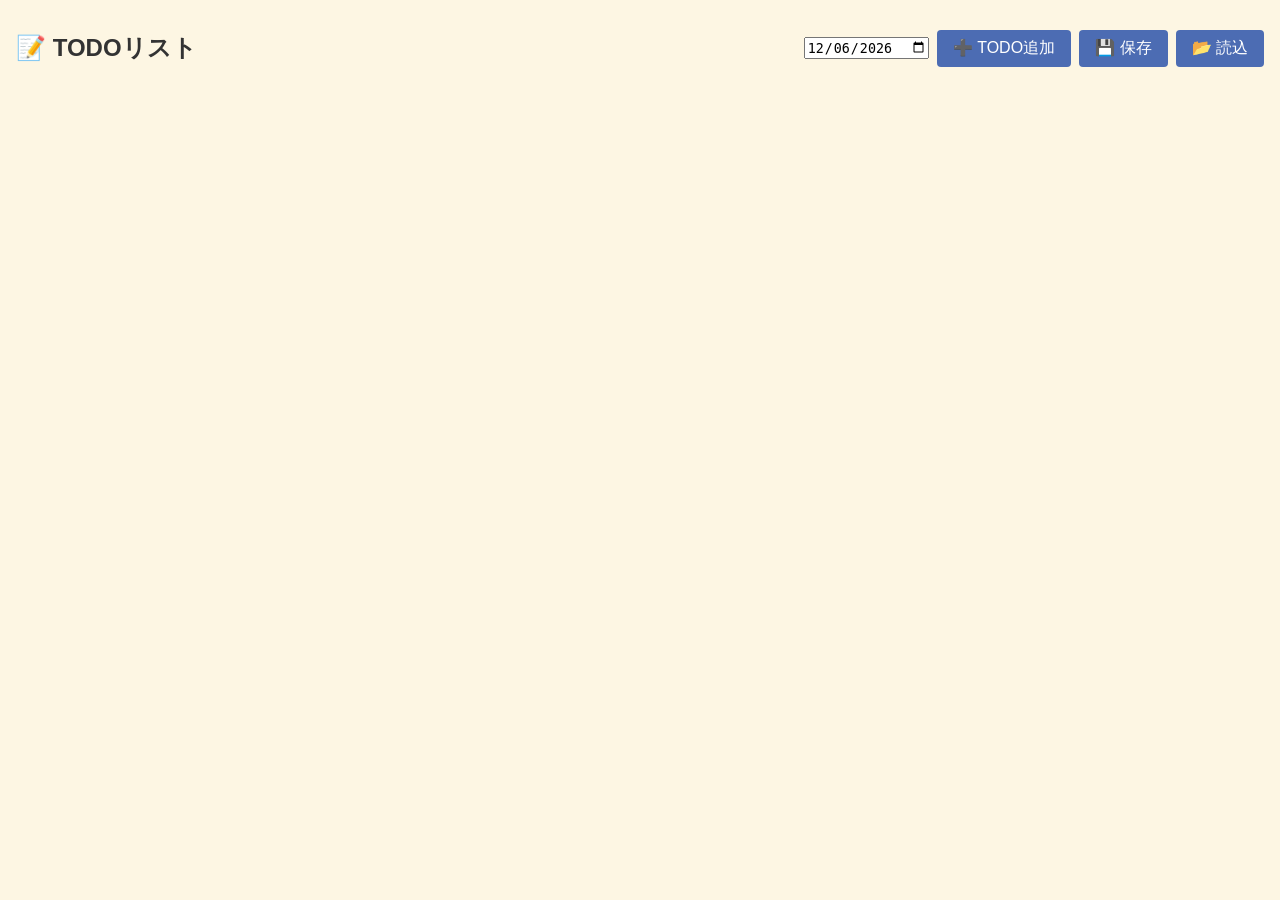
==== index.html @ 85d155e5 "todo-v1.1 - Update index.html todo-v1.1 - Update index.html" ====
<!DOCTYPE html>
<html lang="ja">
<head>
<meta charset="UTF-8" />
<meta name="viewport" content="width=device-width, initial-scale=1" />
<title>📝 TODO lists ✏</title>
<link rel="icon" href="icon.svg" type="image/svg+xml" />
<link rel="stylesheet" href="style.css" />
</head>
<body>
<header>
  <h1>📝 TODOリスト</h1>
  <input type="date" id="select-date" aria-label="日付を選択" />
  <button id="add-todo-btn" aria-label="TODOを新規追加">➕ TODO追加</button>
  <button id="save-json-btn" aria-label="TODOリストをJSONファイルに保存">💾 保存</button>
  <button id="load-json-btn" aria-label="JSONファイルからTODOリストを読み込み">📂 読込</button>
  <input type="file" id="load-json-input" accept="application/json" style="display:none" />
</header>
<main>
  <div id="todo-list-container" tabindex="0" aria-live="polite"></div>
</main>

<!-- 編集モーダル -->
<div id="modal-bg" class="modal-bg" hidden>
  <div id="modal" class="modal" role="dialog" aria-modal="true" aria-labelledby="modal-date" tabindex="-1">
    <h3 id="modal-date">📅</h3>
    <label>
      ⏰ 時刻 (任意): 
      <input type="time" id="todo-time" />
    </label>
    <label>
      📝 TODO内容:
      <textarea id="todo-text" rows="3" placeholder="TODO内容を入力"></textarea>
    </label>
    <div class="modal-buttons">
      <button id="save-btn">💾 保存</button>
      <button id="delete-btn">🗑️ 削除</button>
      <button id="close-btn">❌ 閉じる</button>
    </div>
  </div>
</div>

<script src="script.js"></script>
</body>
</html>
---- style.css ----
/* リセット・ベース */
* {
  box-sizing: border-box;
}

body {
  font-family: "Yu Gothic", "Segoe UI", Tahoma, sans-serif;
  background-color: #fdf6e3;
  color: #333;
  margin: 0;
  padding: 1rem;
  transition: background-color 0.3s, color 0.3s;
}

@media (prefers-color-scheme: dark) {
  body {
    background-color: #1a1a1a;
    color: #eee;
  }
}

header {
  display: flex;
  flex-wrap: wrap;
  align-items: center;
  gap: 0.5rem;
  margin-bottom: 1rem;
}

header h1 {
  flex-grow: 1;
  font-size: 1.5rem;
}

button {
  cursor: pointer;
  background-color: #4c6cb3;
  border: none;
  color: white;
  padding: 0.5rem 1rem;
  border-radius: 4px;
  font-size: 1rem;
  transition: background-color 0.3s;
}

button:hover,
button:focus {
  background-color: #3a53a1;
  outline: none;
}

button:disabled {
  background-color: #999;
  cursor: default;
}

main {
  max-width: 600px;
  margin: 0 auto;
}

#todo-list-container {
  display: grid;
  grid-template-columns: repeat(auto-fit, minmax(140px, 1fr));
  gap: 1rem;
}

.todo-date-block {
  border: 1px solid #ccc;
  border-radius: 6px;
  padding: 0.75rem;
  background-color: #fff8dc;
  cursor: pointer;
  user-select: none;
  transition: background-color 0.3s, border-color 0.3s;
  display: flex;
  flex-direction: column;
  gap: 0.3rem;
}

.todo-date-block:focus,
.todo-date-block:hover {
  background-color: #dce4f7;
  border-color: #4c6cb3;
  outline: none;
}

.todo-date-block h4 {
  margin: 0 0 0.5rem 0;
  font-size: 1.1rem;
  color: #4c6cb3;
}

.todo-item {
  font-size: 0.95rem;
  color: #555;
  display: flex;
  flex-wrap: wrap;
  gap: 0.3rem;
  align-items: center;
}

.todo-item.empty {
  font-style: italic;
  color: #999;
}

/* タグラベル */
.tag-label {
  font-size: 0.75rem;
  padding: 0 0.3rem;
  border-radius: 3px;
  color: white;
  user-select: none;
}

/* ダークモード */
@media (prefers-color-scheme: dark) {
  .todo-date-block {
    background-color: #2a2a2a;
    border-color: #555;
  }
  .todo-date-block:focus,
  .todo-date-block:hover {
    background-color: #3f4a8a;
    border-color: #7a8fd0;
  }
  .todo-date-block h4 {
    color: #a3b1ff;
  }
  .todo-item {
    color: #ccc;
  }
  .todo-item.empty {
    color: #666;
  }
}

/* モーダル */
.modal-bg {
  position: fixed;
  top: 0;
  left: 0;
  width: 100vw;
  height: 100vh;
  background: rgba(0,0,0,0.5);
  display: flex;
  justify-content: center;
  align-items: center;
  z-index: 9999;
}

.modal-bg[hidden] {
  display: none;
}

.modal {
  background-color: #fff;
  color: #333;
  padding: 1rem 1.25rem;
  border-radius: 8px;
  max-width: 400px;
  width: 90vw;
  box-shadow: 0 4px 12px rgba(0,0,0,0.25);
  transition: background-color 0.3s, color 0.3s;
}

@media (prefers-color-scheme: dark) {
  .modal {
    background-color: #222;
    color: #eee;
  }
}

.modal label {
  display: block;
  margin: 0.5rem 0 1rem 0;
}

.modal input[type="time"],
.modal textarea {
  width: 100%;
  padding: 0.3rem 0.5rem;
  border: 1px solid #999;
  border-radius: 4px;
  font-size: 1rem;
  font-family: inherit;
  color: inherit;
  background-color: #fff;
  transition: border-color 0.3s;
}

@media (prefers-color-scheme: dark) {
  .modal input[type="time"],
  .modal textarea {
    background-color: #333;
    border-color: #666;
    color: #eee;
  }
}

.modal textarea {
  resize: vertical;
  min-height: 70px;
}

.modal-buttons {
  text-align: right;
  display: flex;
  justify-content: flex-end;
  gap: 0.5rem;
}

.modal-buttons button {
  background-color: #4c6cb3;
  color: white;
  border: none;
  padding: 0.4rem 0.8rem;
  border-radius: 4px;
  font-size: 1rem;
  transition: background-color 0.3s;
}

.modal-buttons button:hover,
.modal-buttons button:focus {
  background-color: #3a53a1;
  outline: none;
}

.modal-buttons button:active {
  background-color: #2e427a;
}

/* スマホ時のheader：タイトルは上段、ボタンは下段で横並び */
@media (max-width: 480px) {
  header {
    flex-direction: column;
    align-items: stretch;
  }

  header h1 {
    flex-grow: 0;
    width: 100%;
    margin-bottom: 0.5rem;
  }

  header button {
    flex: 1 1 auto;
    width: auto;
    margin-bottom: 0;
  }

  header {
    gap: 0.5rem;
  }
}
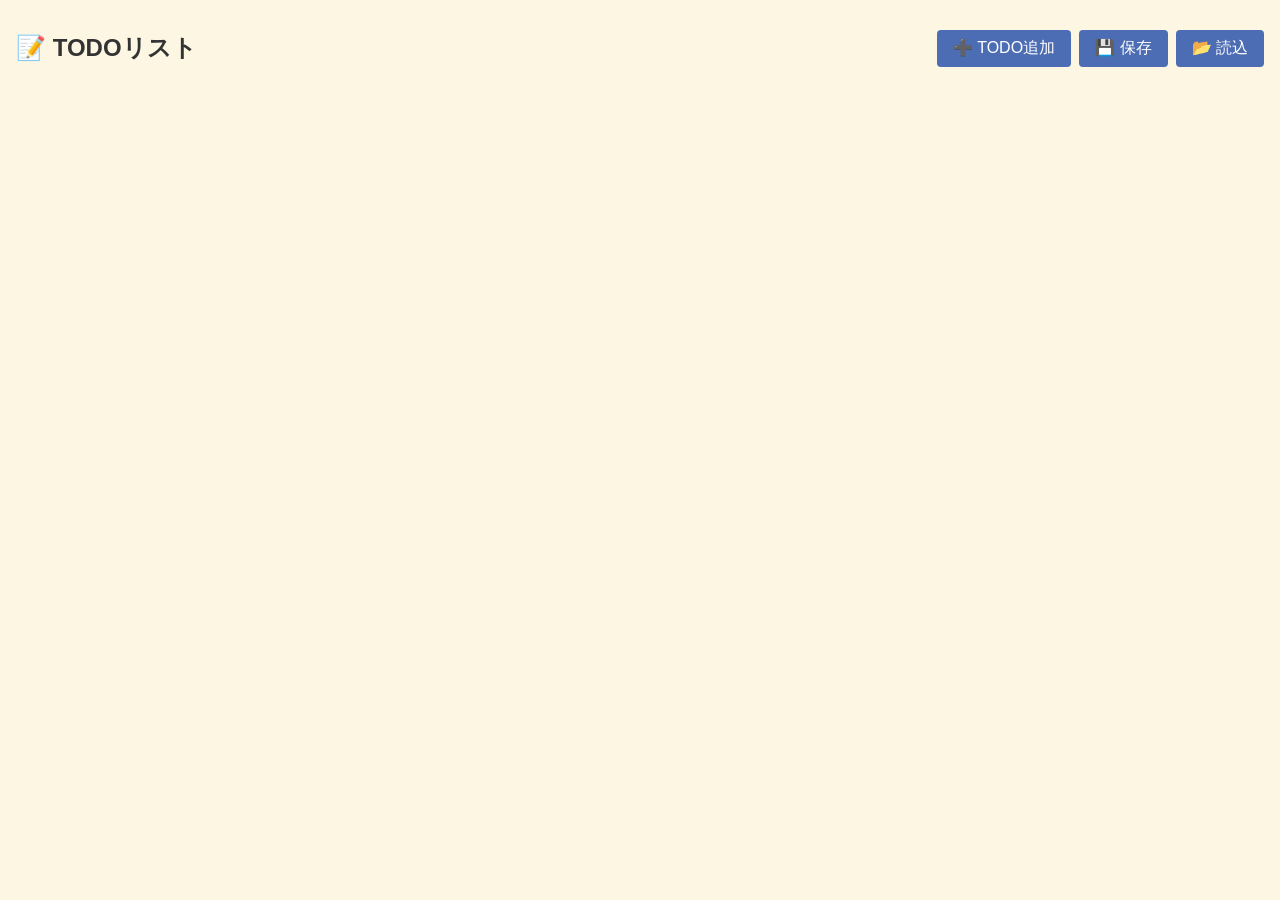
==== commit c42c6eb0: "Update index.html" ====
--- a/index.html
+++ b/index.html
@@ -10,7 +10,6 @@
 <body>
 <header>
   <h1>📝 TODOリスト</h1>
-  <input type="date" id="select-date" aria-label="日付を選択" />
   <button id="add-todo-btn" aria-label="TODOを新規追加">➕ TODO追加</button>
   <button id="save-json-btn" aria-label="TODOリストをJSONファイルに保存">💾 保存</button>
   <button id="load-json-btn" aria-label="JSONファイルからTODOリストを読み込み">📂 読込</button>
@@ -24,6 +23,10 @@
 <div id="modal-bg" class="modal-bg" hidden>
   <div id="modal" class="modal" role="dialog" aria-modal="true" aria-labelledby="modal-date" tabindex="-1">
     <h3 id="modal-date">📅</h3>
+    <label>
+      📅 日付 (必須):
+      <input type="date" id="todo-date" required />
+    </label>
     <label>
       ⏰ 時刻 (任意): 
       <input type="time" id="todo-time" />
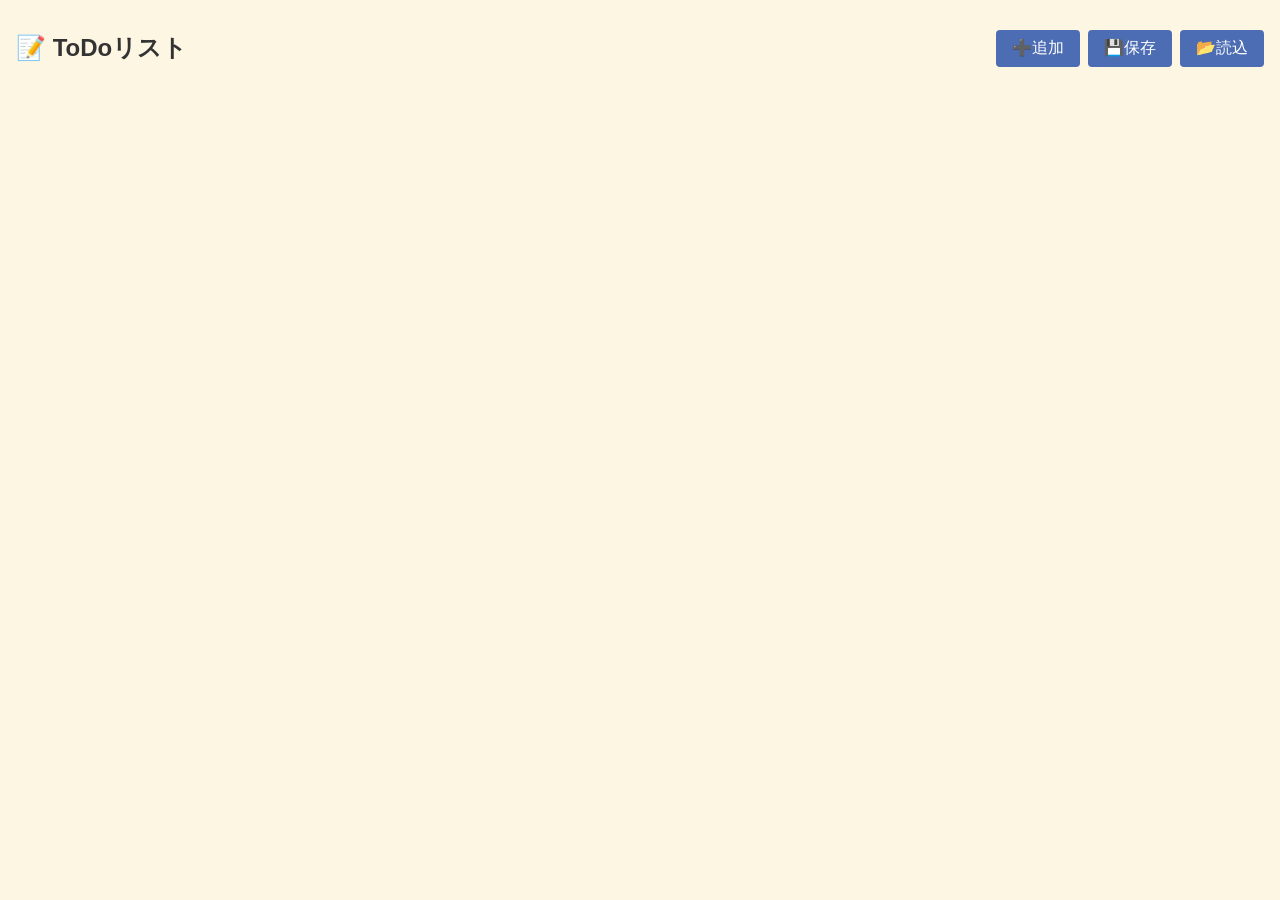
==== commit c0c172d8: "todo v1.1" ====
--- a/index.html
+++ b/index.html
@@ -1,48 +1,47 @@
 <!DOCTYPE html>
 <html lang="ja">
 <head>
-<meta charset="UTF-8" />
-<meta name="viewport" content="width=device-width, initial-scale=1" />
-<title>📝 TODO lists ✏</title>
-<link rel="icon" href="icon.svg" type="image/svg+xml" />
-<link rel="stylesheet" href="style.css" />
+  <meta charset="UTF-8" />
+  <meta name="viewport" content="width=device-width, initial-scale=1" />
+  <title>ToDoリスト v1.0</title>
+  <link rel="stylesheet" href="style.css" />
+  <link rel="icon" href="icon.svg" />
 </head>
 <body>
-<header>
-  <h1>📝 TODOリスト</h1>
-  <button id="add-todo-btn" aria-label="TODOを新規追加">➕ TODO追加</button>
-  <button id="save-json-btn" aria-label="TODOリストをJSONファイルに保存">💾 保存</button>
-  <button id="load-json-btn" aria-label="JSONファイルからTODOリストを読み込み">📂 読込</button>
-  <input type="file" id="load-json-input" accept="application/json" style="display:none" />
-</header>
-<main>
-  <div id="todo-list-container" tabindex="0" aria-live="polite"></div>
-</main>
+  <header>
+    <h1>📝 ToDoリスト</h1>
+    <button id="add-todo-btn" aria-label="新しいTODOを追加">➕追加</button>
+    <button id="save-json-btn" aria-label="TODOをJSONファイルに保存">💾保存</button>
+    <button id="load-json-btn" aria-label="JSONファイルからTODOを読み込み">📂読込</button>
+    <input type="file" id="load-json-input" accept="application/json" hidden />
+  </header>
 
-<!-- 編集モーダル -->
-<div id="modal-bg" class="modal-bg" hidden>
-  <div id="modal" class="modal" role="dialog" aria-modal="true" aria-labelledby="modal-date" tabindex="-1">
-    <h3 id="modal-date">📅</h3>
-    <label>
-      📅 日付 (必須):
-      <input type="date" id="todo-date" required />
-    </label>
-    <label>
-      ⏰ 時刻 (任意): 
-      <input type="time" id="todo-time" />
-    </label>
-    <label>
-      📝 TODO内容:
-      <textarea id="todo-text" rows="3" placeholder="TODO内容を入力"></textarea>
-    </label>
-    <div class="modal-buttons">
-      <button id="save-btn">💾 保存</button>
-      <button id="delete-btn">🗑️ 削除</button>
-      <button id="close-btn">❌ 閉じる</button>
+  <main>
+    <div id="todo-list-container" aria-live="polite" aria-label="TODOリスト"></div>
+  </main>
+
+  <!-- モーダル -->
+  <div id="modal-bg" class="modal-bg" hidden>
+    <div class="modal" role="dialog" aria-modal="true" aria-labelledby="modal-date" tabindex="-1">
+      <h2 id="modal-date">📅 日付</h2>
+
+      <label for="todo-date">日付:</label>
+      <input type="date" id="todo-date" />
+
+      <label for="todo-time">時刻 (任意):</label>
+      <input type="time" id="todo-time" placeholder="例: 13:30" />
+
+      <label for="todo-text">TODO内容:</label>
+      <textarea id="todo-text" rows="5" placeholder="TODO内容を入力してください（改行可能）"></textarea>
+
+      <div class="modal-buttons">
+        <button id="save-btn">保存</button>
+        <button id="delete-btn">削除</button>
+        <button id="close-btn">閉じる</button>
+      </div>
     </div>
   </div>
-</div>
 
-<script src="script.js"></script>
+  <script src="script.js"></script>
 </body>
 </html>
--- a/style.css
+++ b/style.css
@@ -1,4 +1,4 @@
-/* リセット・ベース */
+/* ベースリセット */
 * {
   box-sizing: border-box;
 }
@@ -95,23 +95,14 @@
   font-size: 0.95rem;
   color: #555;
   display: flex;
-  flex-wrap: wrap;
+  flex-direction: column;
   gap: 0.3rem;
-  align-items: center;
+  white-space: pre-wrap;
 }
 
 .todo-item.empty {
   font-style: italic;
   color: #999;
-}
-
-/* タグラベル */
-.tag-label {
-  font-size: 0.75rem;
-  padding: 0 0.3rem;
-  border-radius: 3px;
-  color: white;
-  user-select: none;
 }
 
 /* ダークモード */
@@ -177,6 +168,7 @@
   margin: 0.5rem 0 1rem 0;
 }
 
+.modal input[type="date"],
 .modal input[type="time"],
 .modal textarea {
   width: 100%;
@@ -191,6 +183,7 @@
 }
 
 @media (prefers-color-scheme: dark) {
+  .modal input[type="date"],
   .modal input[type="time"],
   .modal textarea {
     background-color: #333;
@@ -230,27 +223,3 @@
 .modal-buttons button:active {
   background-color: #2e427a;
 }
-
-/* スマホ時のheader：タイトルは上段、ボタンは下段で横並び */
-@media (max-width: 480px) {
-  header {
-    flex-direction: column;
-    align-items: stretch;
-  }
-
-  header h1 {
-    flex-grow: 0;
-    width: 100%;
-    margin-bottom: 0.5rem;
-  }
-
-  header button {
-    flex: 1 1 auto;
-    width: auto;
-    margin-bottom: 0;
-  }
-
-  header {
-    gap: 0.5rem;
-  }
-}
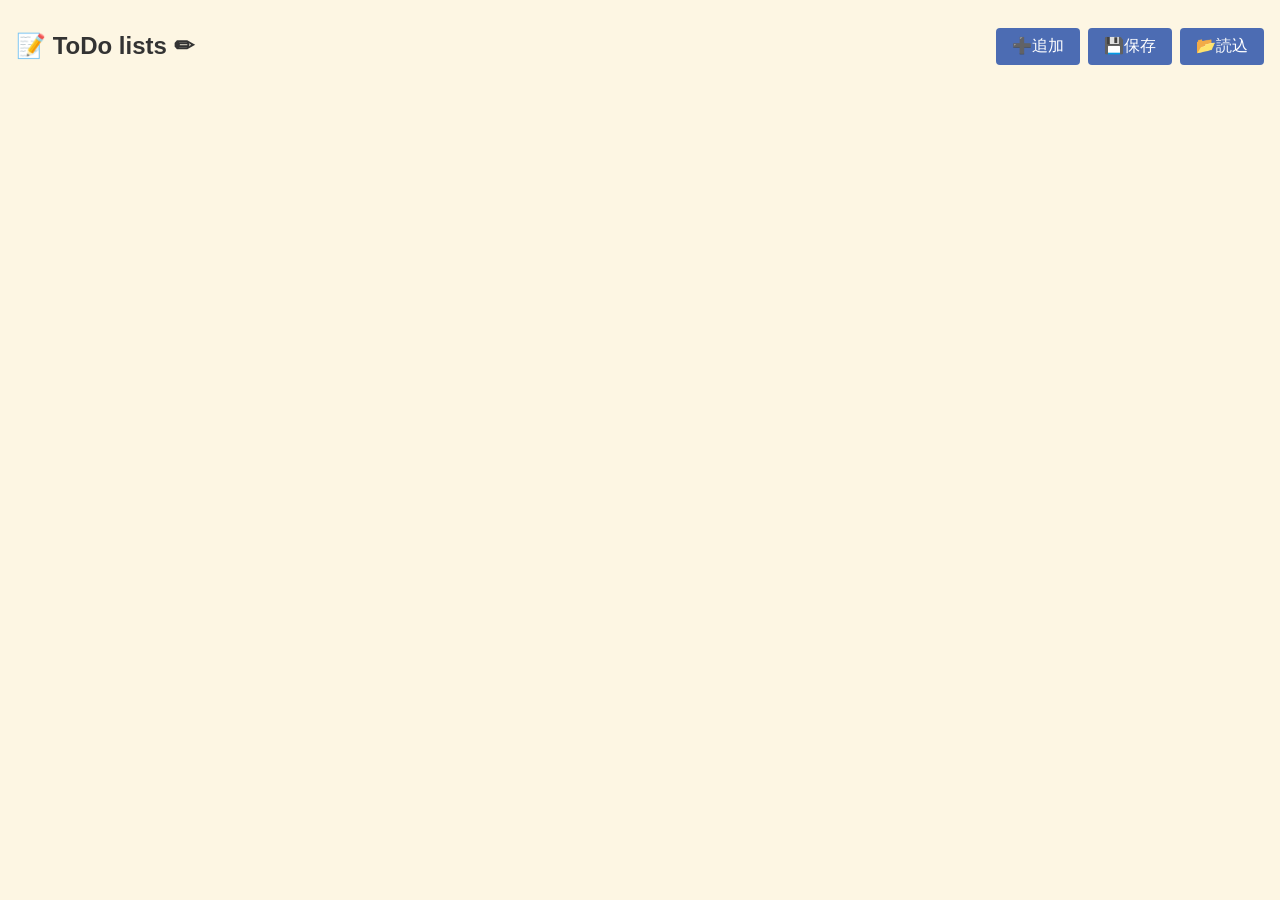
==== commit aa684b1a: "official - v1.0 todo lists" ====
--- a/index.html
+++ b/index.html
@@ -3,13 +3,13 @@
 <head>
   <meta charset="UTF-8" />
   <meta name="viewport" content="width=device-width, initial-scale=1" />
-  <title>ToDoリスト v1.0</title>
+  <title>📝 ToDo lists v1.0 ✏</title>
   <link rel="stylesheet" href="style.css" />
   <link rel="icon" href="icon.svg" />
 </head>
 <body>
   <header>
-    <h1>📝 ToDoリスト</h1>
+    <h1>📝 ToDo lists ✏</h1>
     <button id="add-todo-btn" aria-label="新しいTODOを追加">➕追加</button>
     <button id="save-json-btn" aria-label="TODOをJSONファイルに保存">💾保存</button>
     <button id="load-json-btn" aria-label="JSONファイルからTODOを読み込み">📂読込</button>
